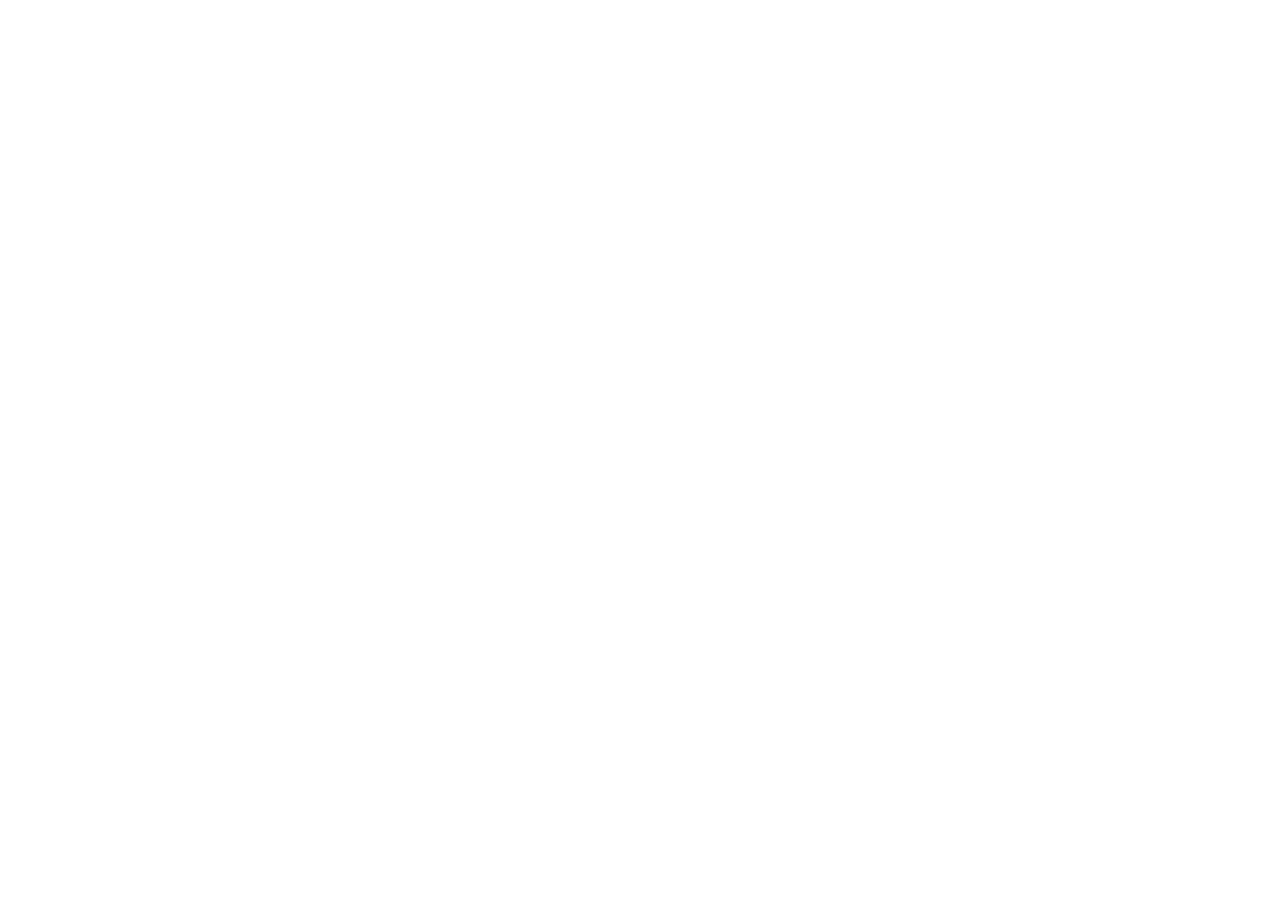
==== src/main/resources/templates/inbox.html @ 62cca4a0 "login and registration implementation along with the folderByUserId functionality." ====
<!DOCTYPE html>
<html lang="en" xmlns:th="http://www.thymeleaf.org">
<head>
    <meta charset="UTF-8">
    <title>JesusMessages: inbox</title>
    <link href="https://cdn.jsdelivr.net/npm/bootstrap@5.1.3/dist/css/bootstrap.min.css" rel="stylesheet" integrity="sha384-1BmE4kWBq78iYhFldvKuhfTAU6auU8tT94WrHftjDbrCEXSU1oBoqyl2QvZ6jIW3" crossorigin="anonymous">
    <script src="https://cdn.jsdelivr.net/npm/bootstrap@5.1.3/dist/js/bootstrap.bundle.min.js" integrity="sha384-ka7Sk0Gln4gmtz2MlQnikT1wXgYsOg+OMhuP+IlRH9sENBO0LRn5q+8nbTov4+1p" crossorigin="anonymous"></script>
	<link rel="stylesheet" type="text/css" th:href="@{/css/style.css}">
</head>
<body>

	<div class="container">
	  <header>
	    <h1 th:text="'Hello '+${userName}"></h1>
	  </header>

	  <nav>
		  <div th:insert="components/folders-list :: folders-list (foldersOwner = 'Folders', folders = ${defaultFolders})"></div>
		  <div th:insert="components/folders-list :: folders-list (foldersOwner = 'User Folders', folders = ${folders})"></div>
	  </nav>

	  <main>
	    <!-- Main content -->
	  </main>

	  <aside>
	    <!-- Sidebar / Ads -->
	  </aside>

	  <footer>
	    <!-- Footer content -->
	  </footer>
</div>

</body>
</html>
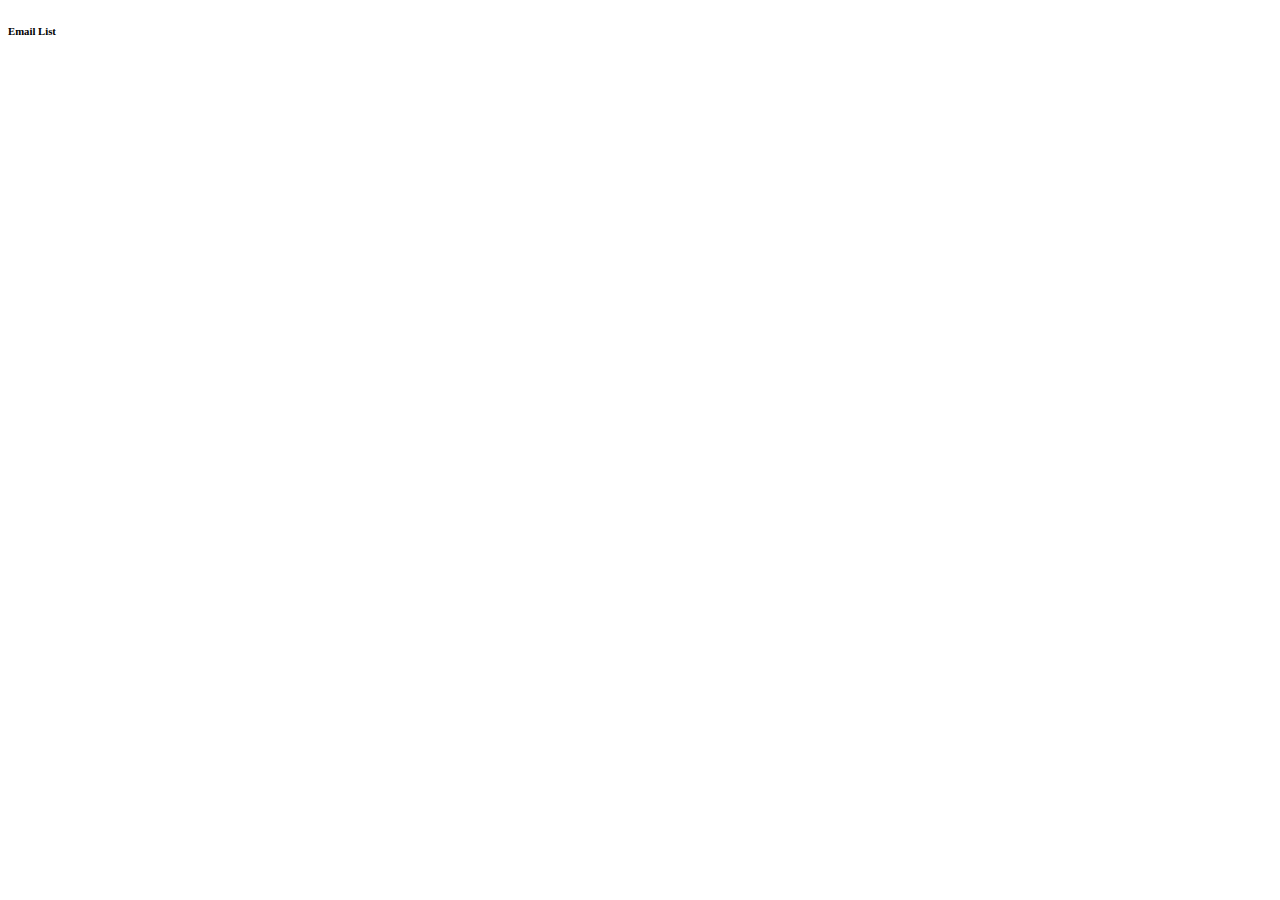
==== commit 20bdccc8: "creating the emails by folder and user class and repository." ====
--- a/src/main/resources/templates/inbox.html
+++ b/src/main/resources/templates/inbox.html
@@ -21,6 +21,8 @@
 
 	  <main>
 	    <!-- Main content -->
+		<h6>Email List</h6>
+
 	  </main>
 
 	  <aside>
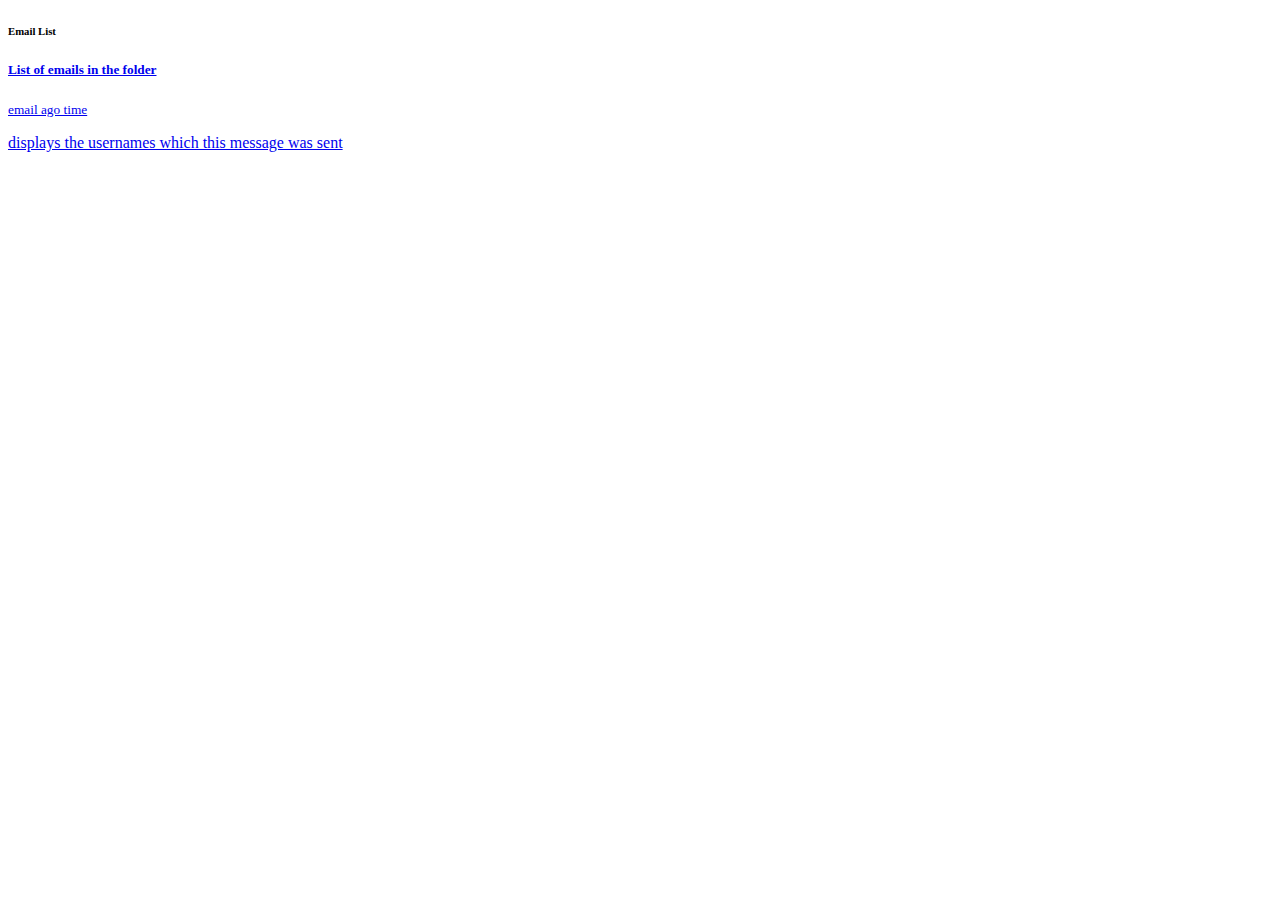
==== commit 39aae144: "finalizing the view of folder by user and label name" ====
--- a/src/main/resources/templates/inbox.html
+++ b/src/main/resources/templates/inbox.html
@@ -21,7 +21,20 @@
 
 	  <main>
 	    <!-- Main content -->
-		<h6>Email List</h6>
+		  <div class="card" th:if="${emailList}">
+			  <div  class="card-header"><h6>Email List</h6></div>
+			  <div class="card-body">
+				  <div class="list-group">
+					  <a th:each="email: ${emailList}" href="#" class="list-group-item list-group-item-action">
+						  <div class="d-flex w-100 justify-content-between">
+							  <h5 th:text="${email.getSubject()}" class="mb-1">List of emails in the folder</h5>
+							  <small th:text="${email.getEmailSentTime()}">email ago time</small>
+						  </div>
+						  <p th:text="'To:' + ${email.getTo()}" class="mb-1">displays the usernames which this message was sent</p>
+					  </a>
+				  </div>
+			  </div>
+		  </div>
 
 	  </main>
 
